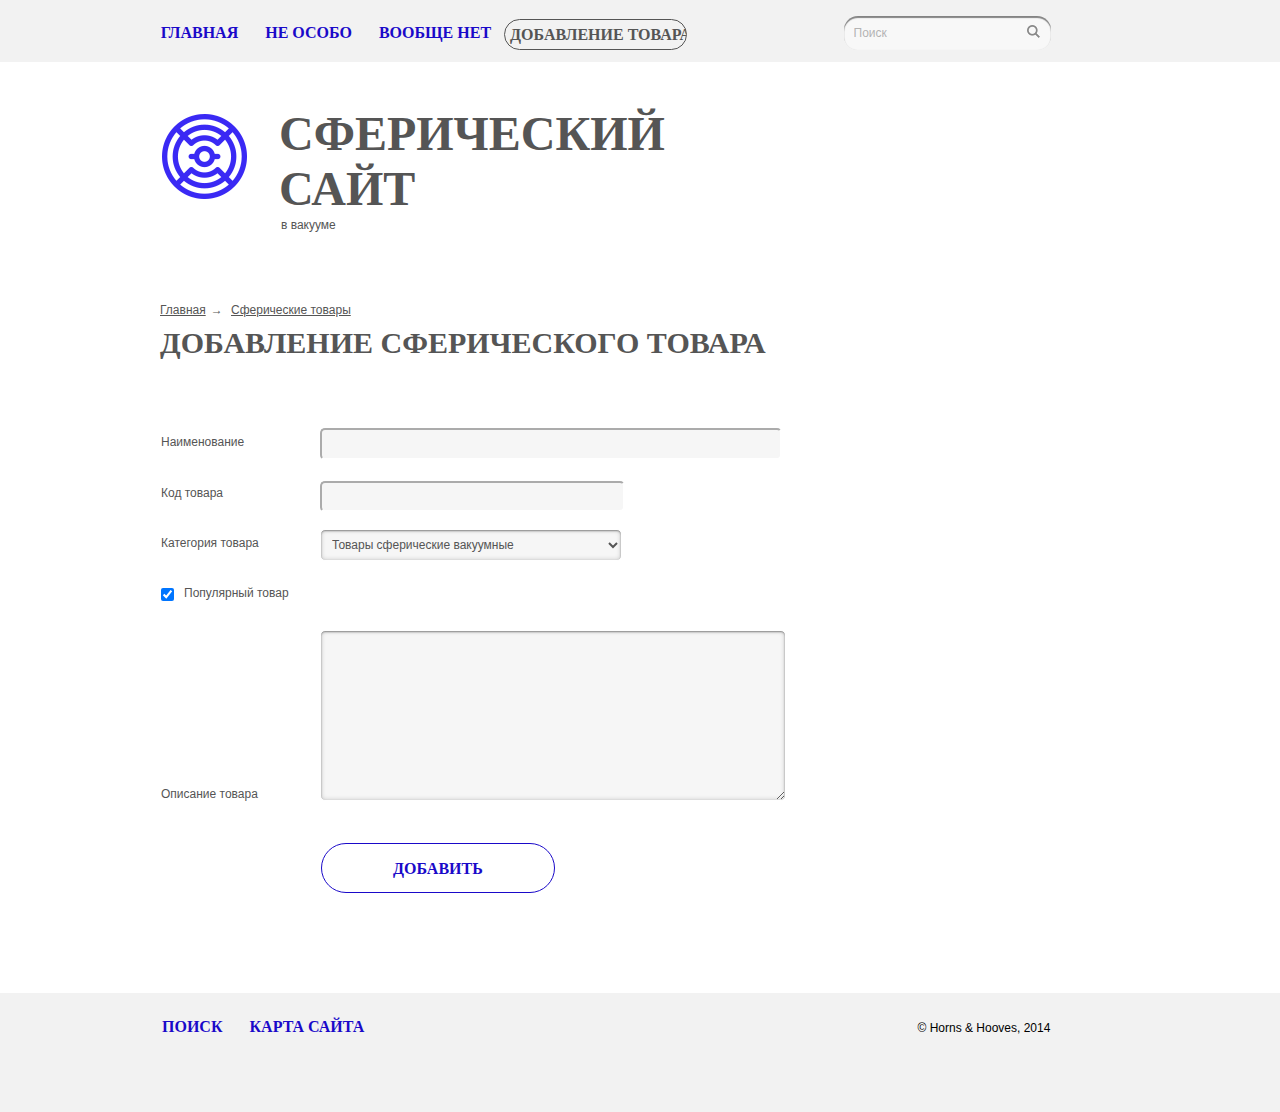
==== 28052019/index.html @ c25f3b12 "Rename maket.html to index.html" ====
<!DOCTYPE html>
<html lang="ru">

<head>
	<meta charset="utf-8">
	<title>Сферический сайт</title>
	<link rel="stylesheet" href="normalize.css">
	<link rel="stylesheet" href="style.css">
</head>

<body>
	<header>
		<nav class="side-indents">
			<form class="azz header-content">
				<div class="header">
					<div class="header-menu">
						<ul class="text-uppercase">
							<li class=""><a href="">Главная</a></li>
							<li class=""><a href="">Не Особо</a></li>
							<li class="indent-right"><a href="">Вообще Нет</a></li>
							<li class="add-product">
								<input class="text-uppercase add" type="submit" value="Добавление товара">
							</li>
						</ul>
					</div>
					<div class="searching-line">
						<input type="search" name="searching-line" placeholder="Поиск" class="input-line">
						<input type="submit" name="s" value="&nbsp;" class="magnifier">
					</div>
				</div>
			</form>
		</nav>
	</header>
	<main class="side-indents">
		<section class="logo">
			<div class="logo-image">
				<a href=""><img src="logo.png" alt="."></a>
			</div>
			<div class="logo-text  text-uppercase">
				<a class="big" href="">
					<h1>Сферический<br>сайт</h1>
				</a>
				<a class="small text-arial" href="">
					<p>в вакууме</p>
				</a>
			</div>
		</section>
		<article>
			<div class="">
				<div>
					<ul class="path-navigation text-arial">
						<li><a href="">Главная</a>
						<li>&#8594;</li>
						<li><a href="">Сферические товары</a>
					</ul>
				</div>
				<div class="text-uppercase">
					<h2>Добавление сферического товара</h2>
				</div>
			</div>
			<div>
				<form class="main-content" action="#" method="post">
					<div class="main text-arial">
						<div class="field input-line-1">
							<label class="po" for="name">Наименование</label>
							<input class="style-cell cell-1" type="text" name="name" id="name"></div>
						<div class="field input-line-2">
							<label for="code">Код товара</label>
							<input class="cell-2 style-cell" type="text" name="code" id="code"></div>
						<div class="field input-line-3">
							<label for="category">Категория товара</label>
							<select class="cell-3 style-cell" id="category">
								<option>Товары сферические вакуумные</option>
							</select></div>
						<div class="field input-line-4 clearfix">
							<label class="checkbox-line"><input type="checkbox" checked>Популярный товар</label></div>
						<div class="field input-line-5">
							<label for="message">Описание товара</label>
							<textarea class="cell-4 style-cell" id="message"></textarea></div>
						<div class="field input-line-6">
							<input class="text-uppercase add-button active" type="submit" value="Добавить"></div>
					</div>
				</form>
			</div>
		</article>
	</main>
	<footer>
		<div class="side-indents footer">
			<div class="navi-footer">
				<ul class="menu-footer text-uppercase">
					<li><a href="">Поиск</a></li>
					<li><a href="">Карта сайта</a></li>
				</ul>
			</div>
			<div class="copyright text-arial">
				<p>&copy;&nbsp;Horns &amp;&nbsp;Hooves, 2014</p>
			</div>
		</div>
	</footer>
</body>

</html>
---- 28052019/style.css ----
@import "http://fonts.fontstorage.com/import/fregat.css";
body {
  margin: 0;
  padding: 0;
  background: #ffffff;
  font-family: "Fregat";
  font-weight: bold;
}
:root {
  --main-color: #555555;
}
header {
  border: 1px solid #f2f2f2;
  padding: 0;
  margin: 0;
  background: #f2f2f2;
}
footer {
  background: #f2f2f2;
  padding: 25px 0 75px 0;

  margin-bottom: 0;
}
article {
  padding-bottom: 38px;
  color: var(--main-color);
}

.side-indents {
  margin-right: 17%;
  margin-left: 12.5%;
}
.text-uppercase {
  text-transform: uppercase;
}
.header-menu ul,
.path-navigation,
.menu-footer {
  margin: 0;
  padding: 0;
  list-style: none;
}
.header-menu ul a,
.menu-footer a {
  display: block;
  padding: 0;
  color: #1a09c9;
  text-decoration: none;
}
.path-navigation a {
  display: block;
  padding: 4px 0px;
  color: var(--main-color);
}
.path-navigation li {
  display: inline-block;
  margin-right: 5px;
}
.header-menu ul li,
.menu-footer li {
  display: inline-block;
  padding-right: 23px;
  text-transform: uppercase;
}
.header-menu ul {
  vertical-align: middle;
  padding-top: 7px;
}
.header-menu ul .indent-right {
  padding-right: 9px;
}
/* .for label {
	font-size: 12px;
} */
input {
  vertical-align: middle;
  padding: 5px 5px 9px 5px;
}
.add-product input[type="submit"] {
  padding: 6px 5px 5px 5px;
  background: rgba(0, 0, 0, 0);
  color: var(--main-color);
  border: 1px solid #555555;
  border-radius: 20px;
  margin: auto;
  width: 183px;
  font-weight: bold;
  font-family: "Fregat";
  font-size: 16px;
}
.menu-head {
  display: flex;
  justify-content: space-between;
}
.main-content .active {
  font-size: 16px;
  font-family: "Fregat";
}
.logo {
  padding-bottom: 67px;
}
.logo-image {
  padding-left: 2px;
  padding-top: 52px;
  padding-right: 28px;
}
.logo-text {
  position: relative;
}
.logo-text,
.logo-image {
  display: inline-block;
  vertical-align: top;
}
.logo-text a {
  text-decoration: none;
}

.logo-text a:visited {
  color: var(--main-color);
}
.logo-text h1 {
  margin: 0;
  padding-top: 44px;
}
.logo-text .big {
  letter-spacing: px;
  line-height: normal;
  font-family: "Fregat";
  font-size: 24px;
}
.small p {
  margin: 0;
  padding-top: 2px;
  padding-left: 2px;
  text-transform: none;
}
h2 {
  margin: 0;
  padding-top: 5px;
  font-size: 30px;
}
.footer {
  display: flex;
  justify-content: space-between;
  margin-bottom: 0;
}
.searching-line {
  width: 23%;
  position: relative;
  padding-right: 11px;
  padding-top: 4px;
}
.searching-line input {
  border: none;
}
.searching-line .input-line {
  width: 100%;
  padding: 10px 24px 10px 10px;
  -moz-box-sizing: border-box;
  box-sizing: border-box;
  box-shadow: inset 0 0 1px rgba(0, 0, 0, 0.2),
    inset 0 2px 1px rgba(0, 0, 0, 0.9);
  border-radius: 14px;
  background: #fff;
  font: 12px Arial, sans-serif;
  color: var(--main-color);
  outline: none;
  opacity: 0.5;
}
.searching-line .input-line:focus {
  box-shadow: inset 0 0 5px rgba(0, 0, 0, 0.2),
    inset 0 1px 2px rgba(0, 0, 0, 0.4);
  background: #fff;
  color: #333;
}
.searching-line .magnifier {
  position: absolute;
  top: 13px;
  right: 18px;
  width: 17px;
  height: 20px;
  cursor: pointer;
  opacity: 1;
}
.searching-line .magnifier:hover {
  opacity: 0.8;
}
input[type="search"] {
  -webkit-appearance: none;
}
.searching-line input {
  padding-top: 20px;
}
.searching-line .magnifier {
  background: url(lypa.gif) no-repeat;
}
.header {
  display: flex;
  justify-content: space-between;
}
.navi-footer {
  margin-left: 2px;
  display: inline-block;
}
.copyright p {
  margin: 0;
  padding: 3px 12px 0 0;
}
.header-content {
  padding: 11px 0;
}
.main-content {
  padding-bottom: 41px;
  padding-top: 67px;
  padding-left: 1px;
  margin: 0px auto;
}
.main-content label,
.main-content input [type="checkbox"] {
  width: 150px;
  text-align: left;
}
.checkbox-line {
  width: 150px;
}
.text-arial {
  font: 12px Arial, sans-serif;
}
.field {
  display: flex;
  align-items: center;
}
select {
  color: var(--main-color);
}
select option {
  font-size: 12px;
}
.input-line-1 label {
  padding-bottom: 4px;
}
.input-line-2 label {
  padding-bottom: 7px;
}
.input-line-3 select {
  color: var(--main-color);
  margin-left: 9px;
}
.input-line-4 label input[type="checkbox"] {
  margin-right: 10px;
  border-style: solid;
  border-radius: 0%;
}
.filed .input-line-6 {
  padding-top: 10px;
}

.main-content .field {
  padding-bottom: 21px;
  font-size: 12px;
  vertical-align: middle;
}
.add-button {
  border-radius: 30px;
}
.main-content textarea {
  border-radius: 5px;
  height: 165px;
  box-shadow: inset 0 0 5px rgba(0, 0, 0, 0.2),
    inset 0 1px 2px rgba(0, 0, 0, 0.4);
}
.main-content select {
  border-radius: 5px;
  padding: 7px;
  box-shadow: inset 0 0 5px rgba(0, 0, 0, 0.2),
    inset 0 1px 2px rgba(0, 0, 0, 0.4);
}
.main-content input[type="submit"] {
  margin-left: px;
  margin-top: px;
  padding: 16px 71px 14px 71px;
  background: white;
  border: 1px solid #1a09c9;
  color: #1a09c9;
  font-weight: bold;
}
.main-content input[type="submit"]:hover {
  background-color: #1a09c9;
  color: white;
}
.style-cell {
  border-color: white;
  background: #f6f6f6;
  border-radius: 5px;
}
.main-content .input-line-2 {
  padding-bottom: 17px;
}
.input-line-3 label {
  padding-bottom: 4px;
}
.input-line-4 label {
  margin: 0;
  padding-top: 4px;
  padding-bottom: 8px;
}
.input-line-4 input[type="checkbox"] {
  margin: 0;
}
.main-content .input-line-5 {
  padding-bottom: 30px;
  align-items: end;
  padding-bottom: 42px;
}
.input-line-5 label {
  padding-top: 7px;
}
.input-line-6 {
  padding-left: 151px;
}
.field input,
.field textarea {
  margin-left: 9px;
}
.cell-1 {
  width: 448px;
}
.cell-2 {
  width: 291px;
}
.cell-3 {
  width: 302px;
}
.cell-4 {
  width: 460px;
}
.clearfix::after {
  content: "";
  display: table;
  clear: both;
}
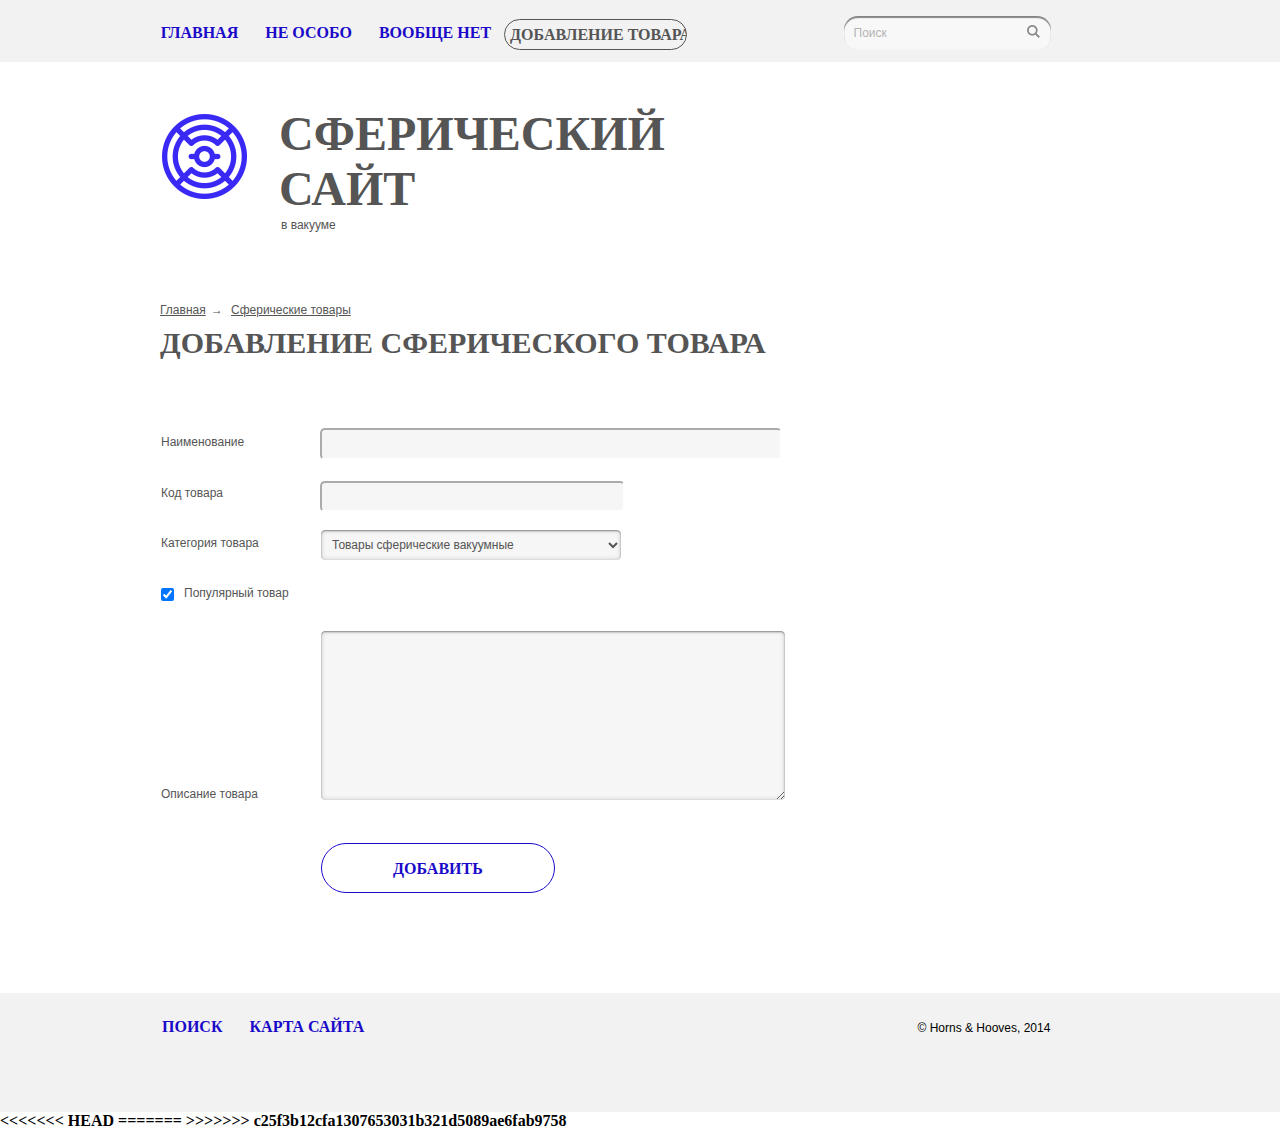
==== commit ccfb8356: "изменено название" ====
--- a/28052019/index.html
+++ b/28052019/index.html
@@ -99,4 +99,8 @@
 	</footer>
 </body>
 
+<<<<<<< HEAD
 </html>
+=======
+</html>
+>>>>>>> c25f3b12cfa1307653031b321d5089ae6fab9758
